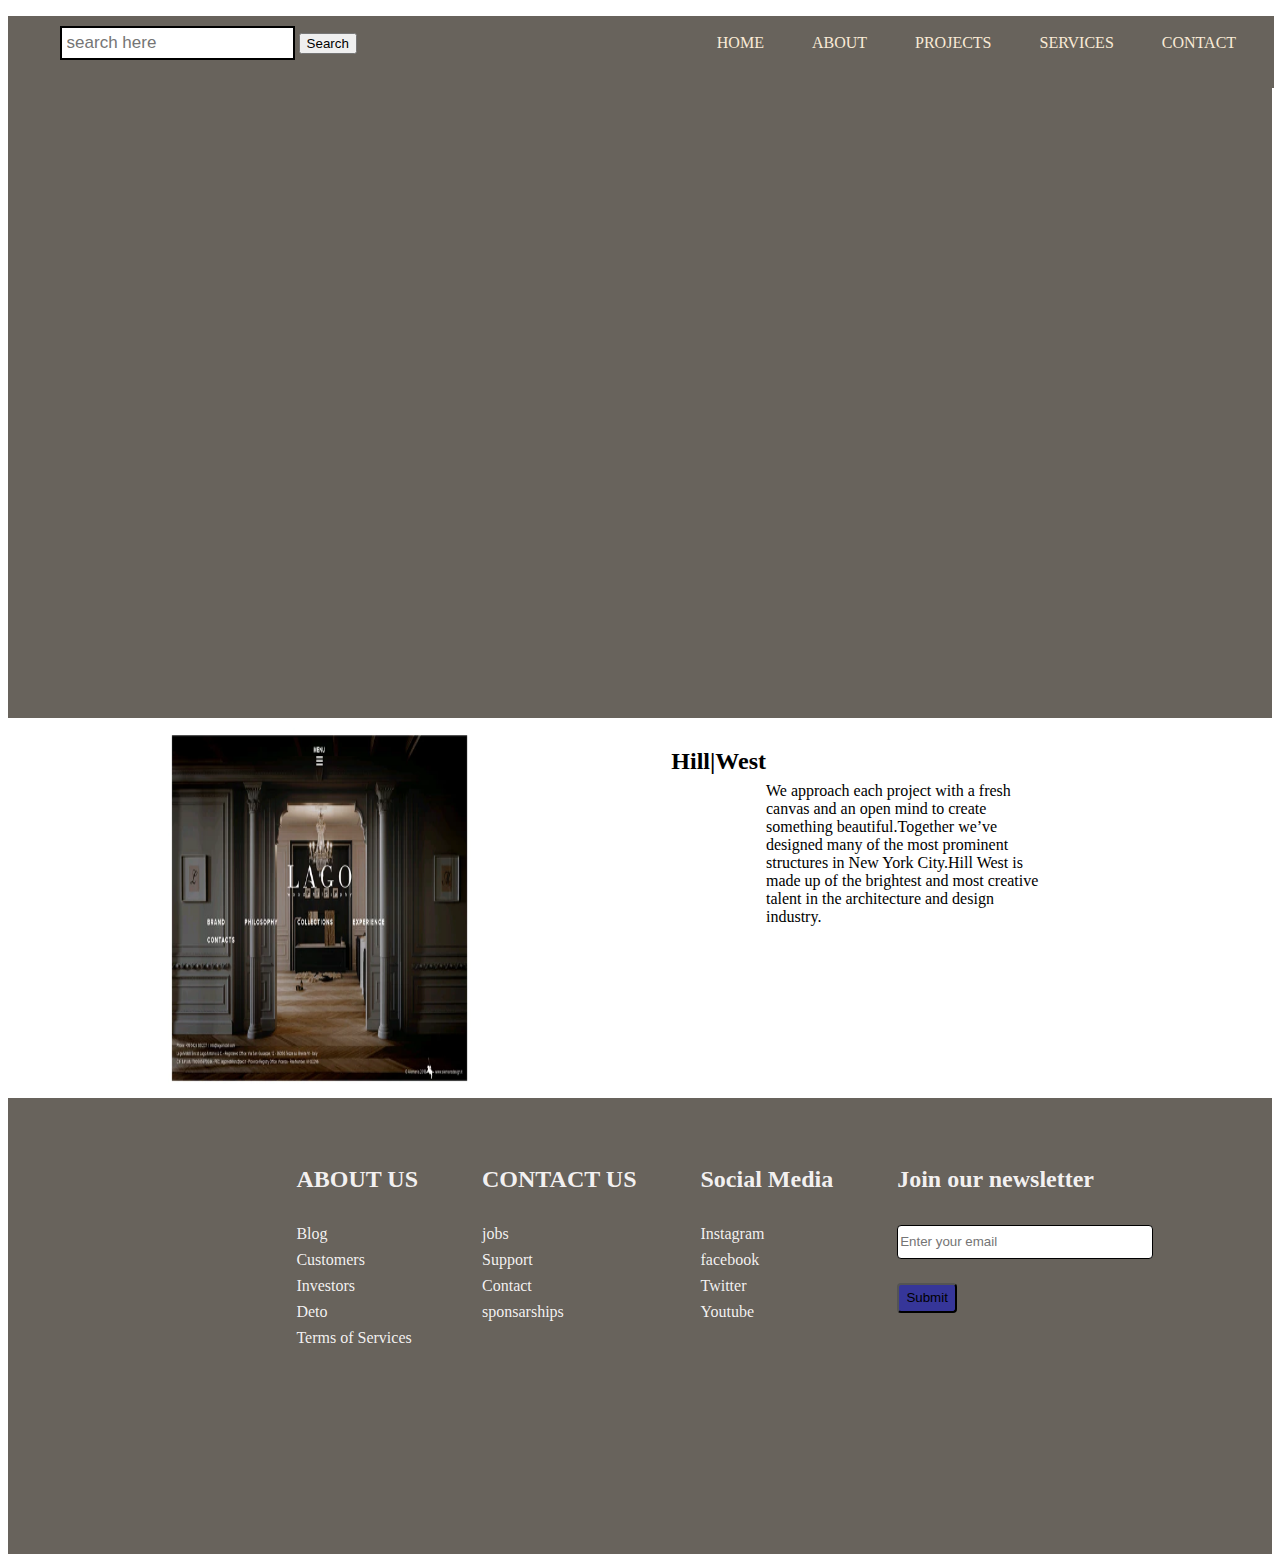
==== assignment6.html @ b6254f63 "CSS assignment2" ====
<!DOCTYPE html>
<html lang="en">
<head>
    <meta charset="UTF-8">
    <meta http-equiv="X-UA-Compatible" content="IE=edge">
    <meta name="viewport" content="width=device-width, initial-scale=1.0">
    <title>Document</title>
    <link rel="stylesheet" href="style2.css">
</head>
<body>
    <ul>
        <div class="searchbox">
            <form action="">
                <input type="text" placeholder="search here" name="search">
                <button type="submit">Search</button>
            </form>
        </div class="zero">
        <li> HOME</li>
        <li><a href="#ABOUT"> ABOUT</a></li><br>
        <li>PROJECTS</li>
        <li>SERVICES</li>
        <li>CONTACT</li>
    </ul>
    <div class="one">
        <div class="two" id="">
        </div>
    </div>
    
    <div class="three" id="12j">

       <div class="three-2">
          <img src="assests/image2.jpg" id="image1">
          <br>
         <p><h2>Hill|West</h2><br><br><br>We approach each project with a fresh canvas and an open mind to create something beautiful.Together we’ve designed many of the most prominent structures in New York City.Hill West is made up of the brightest and most creative talent in the architecture and design industry.

         </p>
       </div>
    </div>
    <div class="Footer-container">
        <div class="Footer">
            <div class="Footer-1" id="ABOUT">
               <h2>ABOUT US</h2>
              <a href="#">Blog</a>
             <a href="#">Customers</a>
              <a href="#">Investors</a>
             <a href="#">Deto</a>
             <a href="#">Terms of Services</a>
            </div>
            <div class="Footer-2">
              <h2>CONTACT US</h2>
              <a href="#">jobs</a>
              <a href="#">Support</a>
              <a href="#">Contact</a>
              <a href="#">sponsarships</a> 
            </div>
            <div class="Footer-3">
               <h2>Social Media</h2>
                <a href="#">Instagram</a>
                <a href="#">facebook</a>
               <a href="#">Twitter</a>
              <a href="#">Youtube</a>
            </div>
          <div class="Footer-email-form">
            <h2>Join our newsletter</h2>
           <input type="email" placeholder="Enter your email" id="Footer-email">
           <input type="submit" placeholder="Sign Up" id="Footer-email-btn">
           </div>
      </div>
    </div>  
</body>
</html>
---- style2.css ----
ul{
    background-color: rgb(104, 99, 92);
    display:flex;
    justify-content: right;
    text-align:center;
    height: 8vh;
    width: 97%;
    list-style: none;
    position: relative;
    margin-bottom: 0px;
}
.searchbox{
    float: left;
    margin-right: 350px;
    margin-top: 10px;
}
.searchbox input{
    padding: 5px;
    font-size: 17px;
    border:2px solid black;
   

}

ul li{
    margin-top: 8px;
    padding: 10px;
    margin-right: 28px;
    color: antiquewhite;
}
 ul li a{
    text-decoration: none;
    color: antiquewhite;
}
.one{
    background-color: rgb(104, 99, 92);
    height: 70vh;
    width: 100%;
    margin-bottom: 10px;
}
.two{
    height: 70vh;
    width: 60%;
    margin-left: 20%;
    margin-right: 20%;
    justify-content: center;
    background-size: cover;
    background-position: center;
    animation: slider 10s infinite;
}

@keyframes slider{
    0%{
        background-image: url(wordpress-themes-for-architects.jpg);
    }
    25%{
        background-image: url(11_architecture-website-design-1024x504.jpg);
    }
    50%{
        background-image: url(00_Banner.__large_preview.jpg);
    }
    75%{ background-image: url(01_Preview.__large_preview.jpg);
    }
    100%{
        background-image: url(wordpress-themes-for-architects.jpg);
    }
}
.three {
    width:100%;
    height:40vh ;
    background-color:white;
    margin-bottom: 10px;
    display: flex;
}
.three-2{
    width:80%;
    height:40vh ;
    margin-left: 30px;
    display: flex;
}
#image1{
    width:30%;
    height:40vh ;
    padding: 0px;
    margin: 0px 200px 0px 130px;
}

.three-2 p{
    display: flex;
}
.Footer-container{
    background-color: rgb(104, 99, 92);
    padding:3rem;
}
.Footer{
    height: 40vh;
    width: 80%;
    margin-left: 20%;
    margin-right: 20%;
    justify-content: center;
    background-color: rgb(104, 99, 92);
    display: flex;
    color: #f7f5f5fb;
    flex-wrap: wrap;
}
.Footer-1{
    display: flex;
    flex-direction: column ;  
    margin-right: 4rem;
}
.Footer-1 h2{
margin-bottom: 2rem;
}
.Footer-1 a{
    color: #f7f5f5fb;
    text-decoration: none;
    margin-bottom: 0.5rem;
}
.Footer-1 a:hover{
    color: crimson;
    transition: all 2s ease-out;
}
.Footer-2{
    display: flex;
    flex-direction: column ;
    margin-right: 4rem;
}
.Footer-2 h2{
    margin-bottom: 2rem;
    }
    .Footer-2 a{
        color: #f7f5f5fb;
        text-decoration: none;
        margin-bottom: 0.5rem;
    }
    .Footer-2 a:hover{
        color: crimson;
        transition: all 2s ease-out;
    }
.Footer-3{
    display: flex;
    flex-direction: column ;
    margin-right: 4rem;
}
.Footer-3 h2{
    margin-bottom: 2rem;
    }
    .Footer-3 a{
        color: #f7f5f5fb;
        text-decoration: none;
        margin-bottom: 0.5rem;
    }
    .Footer-3 a:hover{
        color: crimson;
        transition: all 2s ease-out;
    }
.Footer-email-form{
    display: flex;
    flex-direction: column ;
    margin-right: 4rem;
}
.Footer-email-form h2{
    margin-bottom: 2rem;
}
#Footer-email{
    width: 250px;
    height: 30px;
    border-radius: 4px;
    padding-left: 2px;
    border:1px solid black;
    margin-bottom: 1.5rem;

}
#Footer-email-btn{
    width: 60px;
    height: 30px;
    border-radius: 4px;
    margin-bottom: 2rem;
    background-color:rgb(54, 54, 153)  ;
}
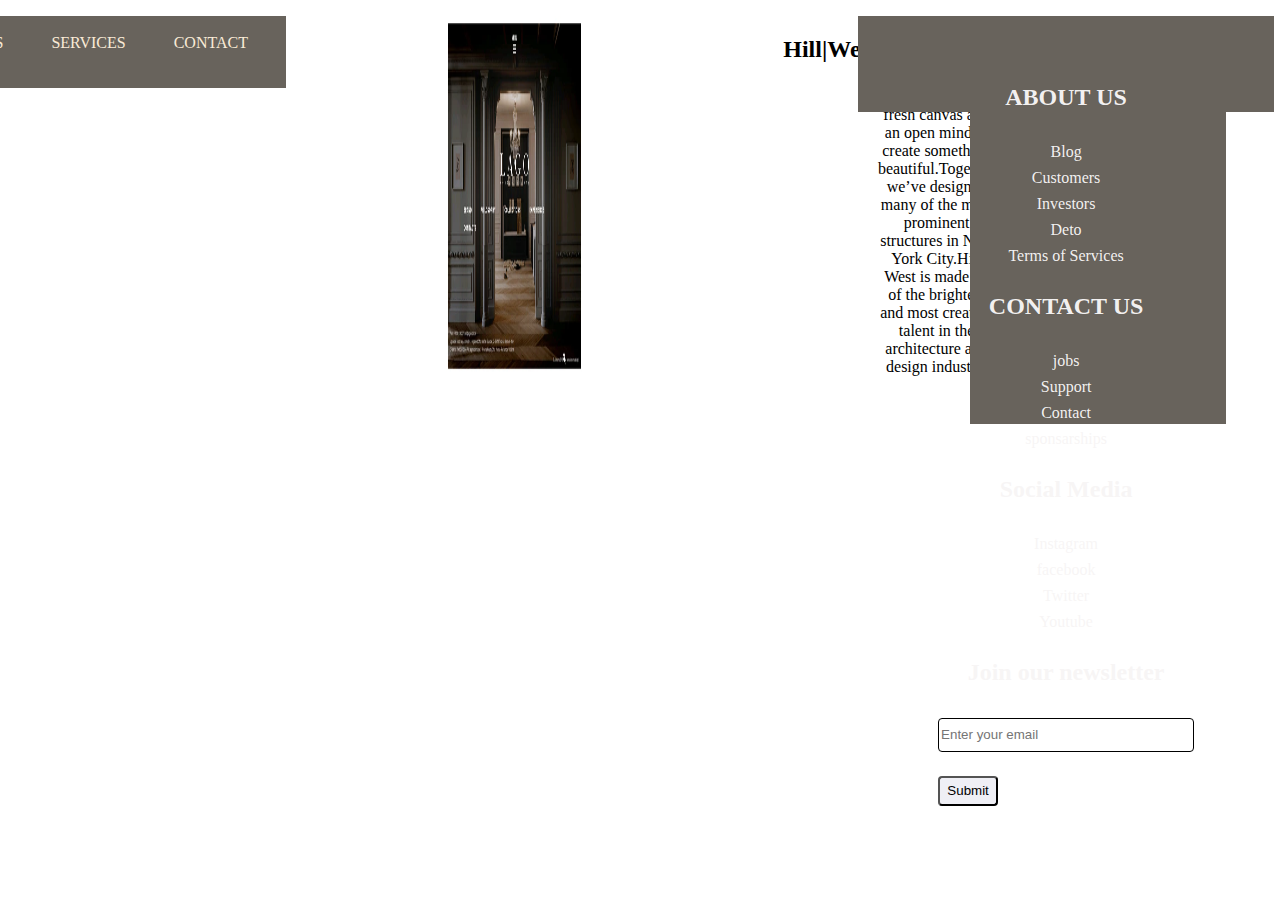
==== commit 3a77cdd6: "UPDATE" ====
--- a/assignment6.html
+++ b/assignment6.html
@@ -15,6 +15,7 @@
                 <button type="submit">Search</button>
             </form>
         </div class="zero">
+        <ul>
         <li> HOME</li>
         <li><a href="#ABOUT"> ABOUT</a></li><br>
         <li>PROJECTS</li>
--- a/style2.css
+++ b/style2.css
@@ -11,14 +11,13 @@
 }
 .searchbox{
     float: left;
-    margin-right: 350px;
+    margin-right: 300px;
     margin-top: 10px;
 }
 .searchbox input{
     padding: 5px;
     font-size: 17px;
     border:2px solid black;
-   
 
 }
 
@@ -176,5 +175,5 @@
     height: 30px;
     border-radius: 4px;
     margin-bottom: 2rem;
-    background-color:rgb(54, 54, 153)  ;
+    background-color:#efeff5  ;
 }
